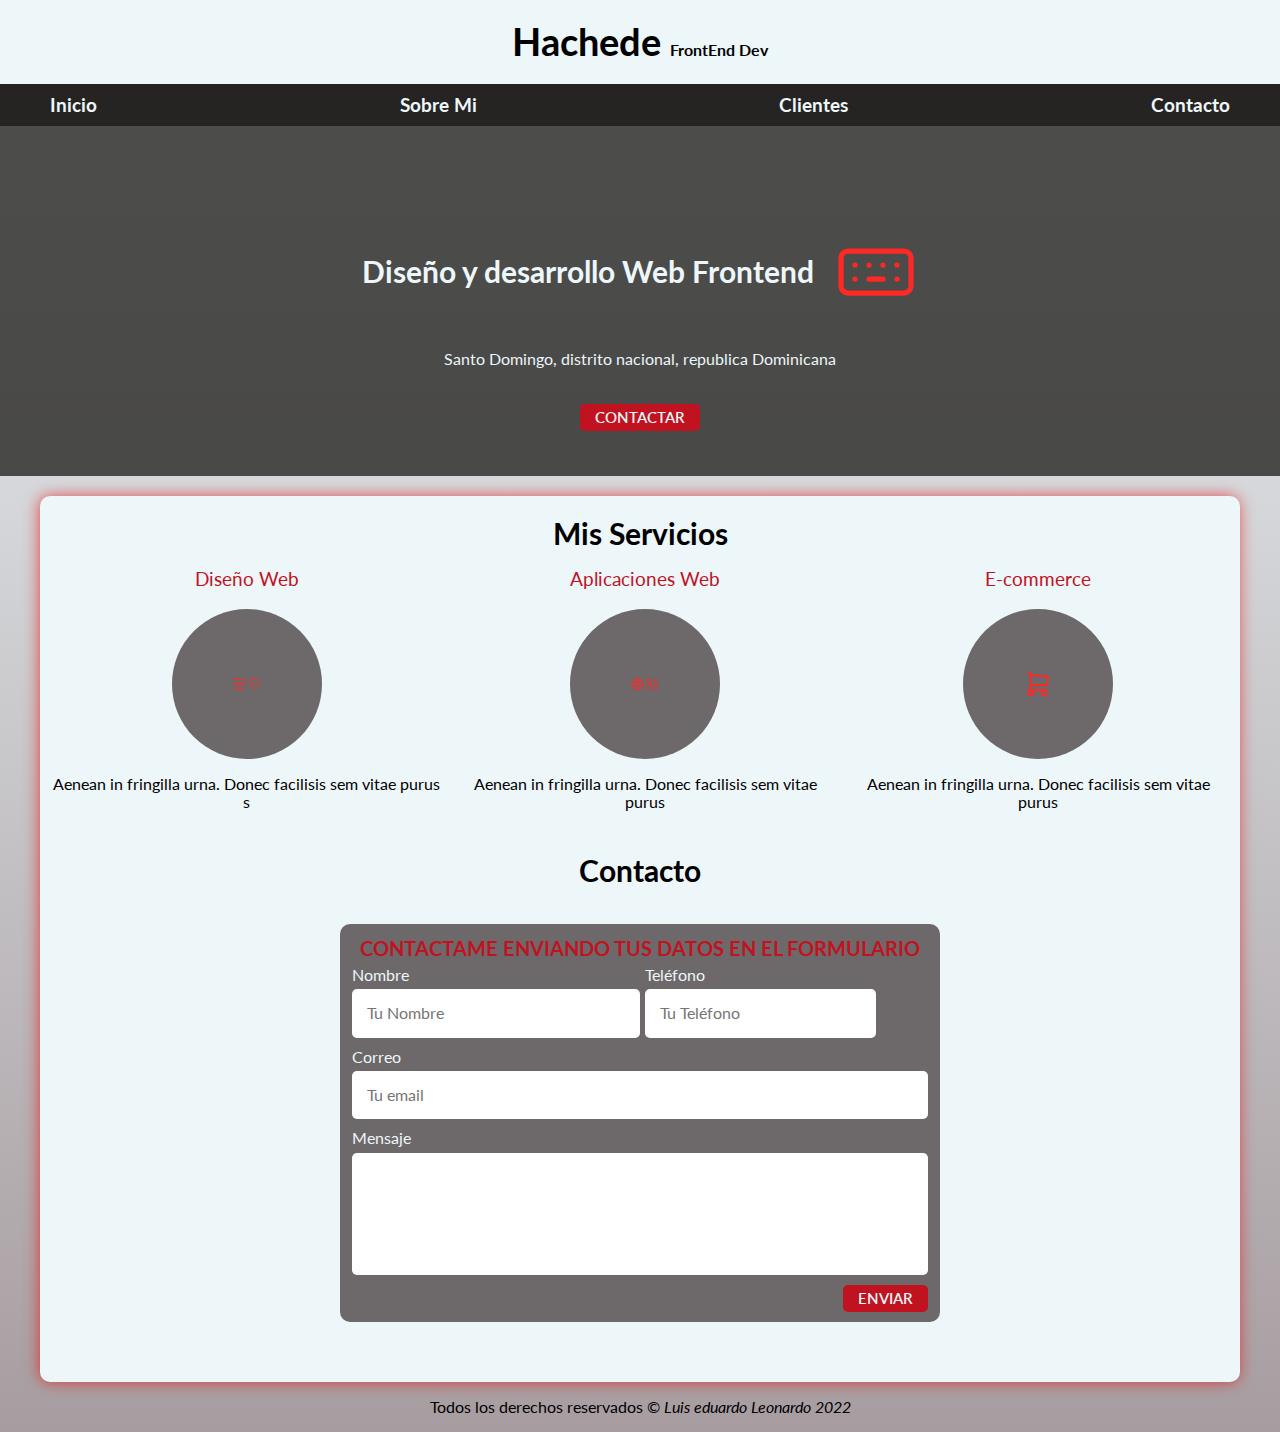
==== indexx.html @ 5df55f8f "primer commit con mi pagina terminada" ====
<!DOCTYPE html>
<html lang="en">
  <head>
    <meta charset="UTF-8" />
    <meta http-equiv="X-UA-Compatible" 
          content="IE=edge" />
    <meta name="viewport" 
          content="width=device-width, initial-scale=1.0" />
    <title>Document</title>
    <link rel="stylesheet" href="styles/normalize.css">
    <link rel="stylesheet" href="styles/styles.css">
    <link rel="preconnect" 
          href="https://fonts.googleapis.com">
<link rel="preconnect" 
      href="https://fonts.gstatic.com" crossorigin>
<link href="https://fonts.googleapis.com/css2?family=Lato&display=swap" 
      rel="stylesheet">
  </head>
  <body>
    <header> 
      <h1 class="center">Hachede <span>FrontEnd Dev</span></h1>
    </header>  
    <div class="nav-bg">
    <nav class="main-nav container">
      <a href="#">Inicio</a>
      <a href="#">Sobre Mi</a>
      <a href="#">Clientes</a>
      <a href="#">Contacto</a>

    </nav>
    </div>
    <section class="hero">
      <div class="hero-subtitle">
      <h2 class="move-front" id="s" style="font-size: 60px;">Diseño y desarrollo Web Frontend</h2>
      <svg
        class="move-front"
        xmlns="http://www.w3.org/2000/svg"
        class="icon icon-tabler icon-tabler-keyboard"
        width="84"
        height="84"
        viewBox="0 0 24 24"
        stroke-width="1.5"
        stroke="#ff2825"
        fill="none"
        stroke-linecap="round"
        stroke-linejoin="round"
      >
        <path stroke="none" d="M0 0h24v24H0z" fill="none" />
        <rect x="2" y="6" width="20" height="12" rx="2" />
        <line x1="6" y1="10" x2="6" y2="10" />
        <line x1="10" y1="10" x2="10" y2="10" />
        <line x1="14" y1="10" x2="14" y2="10" />
        <line x1="18" y1="10" x2="18" y2="10" />
        <line x1="6" y1="14" x2="6" y2="14.01" />
        <line x1="18" y1="14" x2="18" y2="14.01" />
        <line x1="10" y1="14" x2="14" y2="14" />
      </svg>
      </div>
      <p class="move-front">Santo Domingo, distrito nacional, republica Dominicana</p>
      <a href="#" class="move-front btn">Contactar</a>
    </section>
    <div class="container shadow">
    <main>
    <section class="services">
        <h2>Mis Servicios</h2>
        <div class="services-cards">
        <div class="card">
          <h3>Diseño Web</h3>
          <div class="icon-container">
          <svg
            xmlns="http://www.w3.org/2000/svg"
            class="icon icon-tabler icon-tabler-layout-list"
            width="40"
            height="40"
            viewBox="0 0 24 24"
            stroke-width="1.5"
            stroke="#ff2825"
            fill="none"
            stroke-linecap="round"
            stroke-linejoin="round"
          >
            <path stroke="none" d="M0 0h24v24H0z" fill="none" />
            <rect x="4" y="4" width="16" height="6" rx="2" />
            <rect x="4" y="14" width="16" height="6" rx="2" />
          </svg>
          <svg xmlns="http://www.w3.org/2000/svg" 
               class="icon icon-tabler icon-tabler-diamond" 
               width="42" 
               height="42" 
               viewBox="0 0 24 24" 
               stroke-width="1.5" 
               stroke="#ff2825" 
               fill="none" 
               stroke-linecap="round" 
               stroke-linejoin="round">
            <path stroke="none" d="M0 0h24v24H0z" fill="none"/>
            <path d="M6 5h12l3 5l-8.5 9.5a0.7 .7 0 0 1 -1 0l-8.5 -9.5l3 -5" />
            <path d="M10 12l-2 -2.2l.6 -1" />

          </svg>
          </div>
          <p>
            Aenean in fringilla urna. Donec facilisis sem vitae purus
            s
          </p>
        </div>
        <div class="card">
          <h3>Aplicaciones Web</h3>
          <div class="icon-container">
          <svg
            xmlns="http://www.w3.org/2000/svg"
            class="icon icon-tabler icon-tabler-world"
            width="40"
            height="40"
            viewBox="0 0 24 24"
            stroke-width="1.5"
            stroke="#ff2825"
            fill="none"
            stroke-linecap="round"
            stroke-linejoin="round"
          >
            <path stroke="none" d="M0 0h24v24H0z" fill="none" />
            <circle cx="12" cy="12" r="9" />
            <line x1="3.6" y1="9" x2="20.4" y2="9" />
            <line x1="3.6" y1="15" x2="20.4" y2="15" />
            <path d="M11.5 3a17 17 0 0 0 0 18" />
            <path d="M12.5 3a17 17 0 0 1 0 18" />
          </svg>
          <svg
            xmlns="http://www.w3.org/2000/svg"
            class="icon icon-tabler icon-tabler-apps"
            width="40"
            height="40"
            viewBox="0 0 24 24"
            stroke-width="1.5"
            stroke="#ff2825"
            fill="none"
            stroke-linecap="round"
            stroke-linejoin="round"
          >
            <path stroke="none" d="M0 0h24v24H0z" fill="none" />
            <rect x="4" y="4" width="6" height="6" rx="1" />
            <rect x="4" y="14" width="6" height="6" rx="1" />
            <rect x="14" y="14" width="6" height="6" rx="1" />
            <line x1="14" y1="7" x2="20" y2="7" />
            <line x1="17" y1="4" x2="17" y2="10" />
          </svg>
          </div>
          <p>
            Aenean in fringilla urna. Donec facilisis sem vitae purus
            
          </p>
        </div>
        <div class="card">
          <h3 class="main-container">E-commerce</h3>
          <div class="icon-container">
          <svg
            xmlns="http://www.w3.org/2000/svg"
            class="icon icon-tabler icon-tabler-shopping-cart"
            width="40"
            height="40"
            viewBox="0 0 24 24"
            stroke-width="1.5"
            stroke="#ff2825"
            fill="none"
            stroke-linecap="round"
            stroke-linejoin="round"
          >
            <path stroke="none" d="M0 0h24v24H0z" fill="none" />
            <circle cx="6" cy="19" r="2" />
            <circle cx="17" cy="19" r="2" />
            <path d="M17 17h-11v-14h-2" />
            <path d="M6 5l14 1l-1 7h-13" />
          </svg>
          </div>
          <p>
            Aenean in fringilla urna. Donec facilisis sem vitae purus
          </p>
        </div>
      </div>
      </section>

    </main>
    <section class="form-container">
      <h2>Contacto</h2>
      <form>
        <fieldset>
          <legend>Contactame enviando tus datos en el formulario</legend>
          <div class="form-section1">
          <div class="input-group half-width">
            <label>Nombre</label>
            <input type="text" placeholder="Tu Nombre" />
          </div>
          <div class="input-group">
            <label>Teléfono</label>
            <input type="text" placeholder="Tu Teléfono" />
          </div>
          </div>
          <div class="input-group">
            <label>Correo</label>
            <input type="email" placeholder="Tu email" />
          </div>
          <div class="input-group">
            <label>Mensaje</label>
            <textarea cols="50" rows="5"></textarea>
          </div>
          <div class="btn-area">
          <input type="submit" value="Enviar" class="btn send-btn"/>
          </div>
        </fieldset>
      </form>
    </section>
    </div>
    <footer><p>Todos los derechos reservados &copy; <i>Luis eduardo Leonardo 2022</i> </p></footer>
  </body>
</html>
---- styles/styles.css ----
:root {
  /*custom properties*/
  --withe: #edf6f9;
  --dark: #252422;
  --primary: #c1121f;
  --secondary: #ffd100;
  --gray: #6d696a;
  --light-gray: #bb8588;
  --title: 3.8rem;
  --subtitle: 3rem;
}


html {
  font-size: 62.5%;
  box-sizing: border-box;
}

*, *::before, 
   *::after {
  box-sizing: inherit;
}

#s {
  font-size: 4rem;
}


body {
  font-size: 16px; /* 1rem = 10px*/
  font-family: 'Lato', sans-serif;
  background: rgb(237,246,249);
  background: linear-gradient(180deg, 
  rgba(237,246,249,1) 0%, 
  rgba(167,157,160,1) 100%);
}

h1 {
  font-size: var(--title);
  margin: 0;
}

h1 span {
  font-size: 1.6rem;
}

h2 {
  margin: 0;
font-size: var(--subtitle)!important;
}

a {
  text-decoration: none;
}

header {
  background: var(--withe);
  padding: 2rem 0;
}
/*utilidades*/
.center {
  text-align: center;
}



/*Barra de navegacion*/

.container {
  width: 120rem;
}

.main-nav {
  margin: auto;
  background: var(--dark);
  display: flex;
  justify-content: space-between;
}

.main-nav a {
  display: inline-block;
  color: var(--withe);
  padding: 1rem;
  font-weight: 650;
  font-size: 1.9rem;
  
}


.main-nav a:hover {
  background: var(--primary);
  color: var(--dark);
}


.nav-bg {
  background: var(--dark);
}

/*seccion del hero*/

.hero {
  background-image: url('/newproject/media/d98qb8z-56df9d2f-1a24-41d4-ad7d-e4244cc189be.gif');
  background-size: cover;
  background-repeat: no-repeat;
  background-position: center center;
  height: 35rem;
  color: var(--withe);
  box-sizing: border-box;
  padding-top: 6rem;
  position: relative;
  display: flex;
  flex-direction: column;
  justify-content: center;
  align-items: center;
  gap: 2rem;
  margin-bottom: 2rem;
}

.hero::after {
  content: "";
  width: 100%;
  height: 100%;
  background-color: #252422cc;
  position: absolute;
  top: 0;
  left: 0;
}

.hero-subtitle {
  display: flex;
  justify-content: space-between;
  align-items: center;
  gap: 2rem;
}

.move-front {
  position: relative;
  z-index: 1;
}

.btn {
  background: var(--primary);
  padding: .5rem 1.5rem;
  border-radius: .5rem;
  color: var(--withe);
  font-size: 1.5rem;
  font-weight: 600;
  text-transform: uppercase;
}


/* absolute: se posiciona con referencia 
al elemento padre mas cercano que este posicionado
de lo contrario se  posiciona con respecto al html*/

.shadow {
  margin: auto;
  background: var(--withe);
  border-radius: 1rem;
  padding: 2rem 1rem 2rem 1rem;
  box-shadow: -1px 0px 16px -1px 
  rgba(235,10,10,0.75);
}

.services {
  display: flex;
  flex-direction: column;
  align-items: center;
}

.services-cards {
  display: flex;
  gap: 1rem;
}

.services-cards h3 {
  color: var(--primary);
  font-weight: 400;
}

.card {
  display: flex;
  flex-direction: column;
  align-items: center;
}

.card p {
  text-align: center;
}

.icon-container {
  width: 15rem;
  height: 15rem;
  background: var(--gray);
  border-radius: 50%;
  padding: 6rem;
  display: flex;
  justify-content: center;
  align-items: center;
}

.form-container {
  display: flex;
  flex-direction: column;
  align-items: center;
  padding: 2.5rem 3rem 4rem 3rem;
}


fieldset {
  background-color: var(--gray);
  width: 60rem;
  border-radius: 1rem;
  border: none;
  padding-top: 2rem 1rem;
  display: flex;
  flex-direction: column;
  gap: 1rem;
}

legend {
  text-align: center;
  margin-top: 1rem;
  color: var(--primary);
  text-transform: uppercase;
  padding-top: 5rem;
  font-weight: 700;
  font-size: 2rem;
}

label {
  color: var(--withe);
  margin-bottom: 0.5rem;
}

.form-section1 {
  display: flex;
  gap: 0.5rem;
}

.input-group {
  display: flex;
  flex-direction: column;
}

.half-width {
  width: 50%;
}

input, 
textarea {
  padding: 1.5rem;
  border-radius: 0.5rem;
  border: none;
}

textarea {
  resize: none;
}

.send-btn {
  width: fit-content;
}

.btn-area {
  display: flex;
  justify-content: flex-end;
}

footer p {
  text-align: center;
}
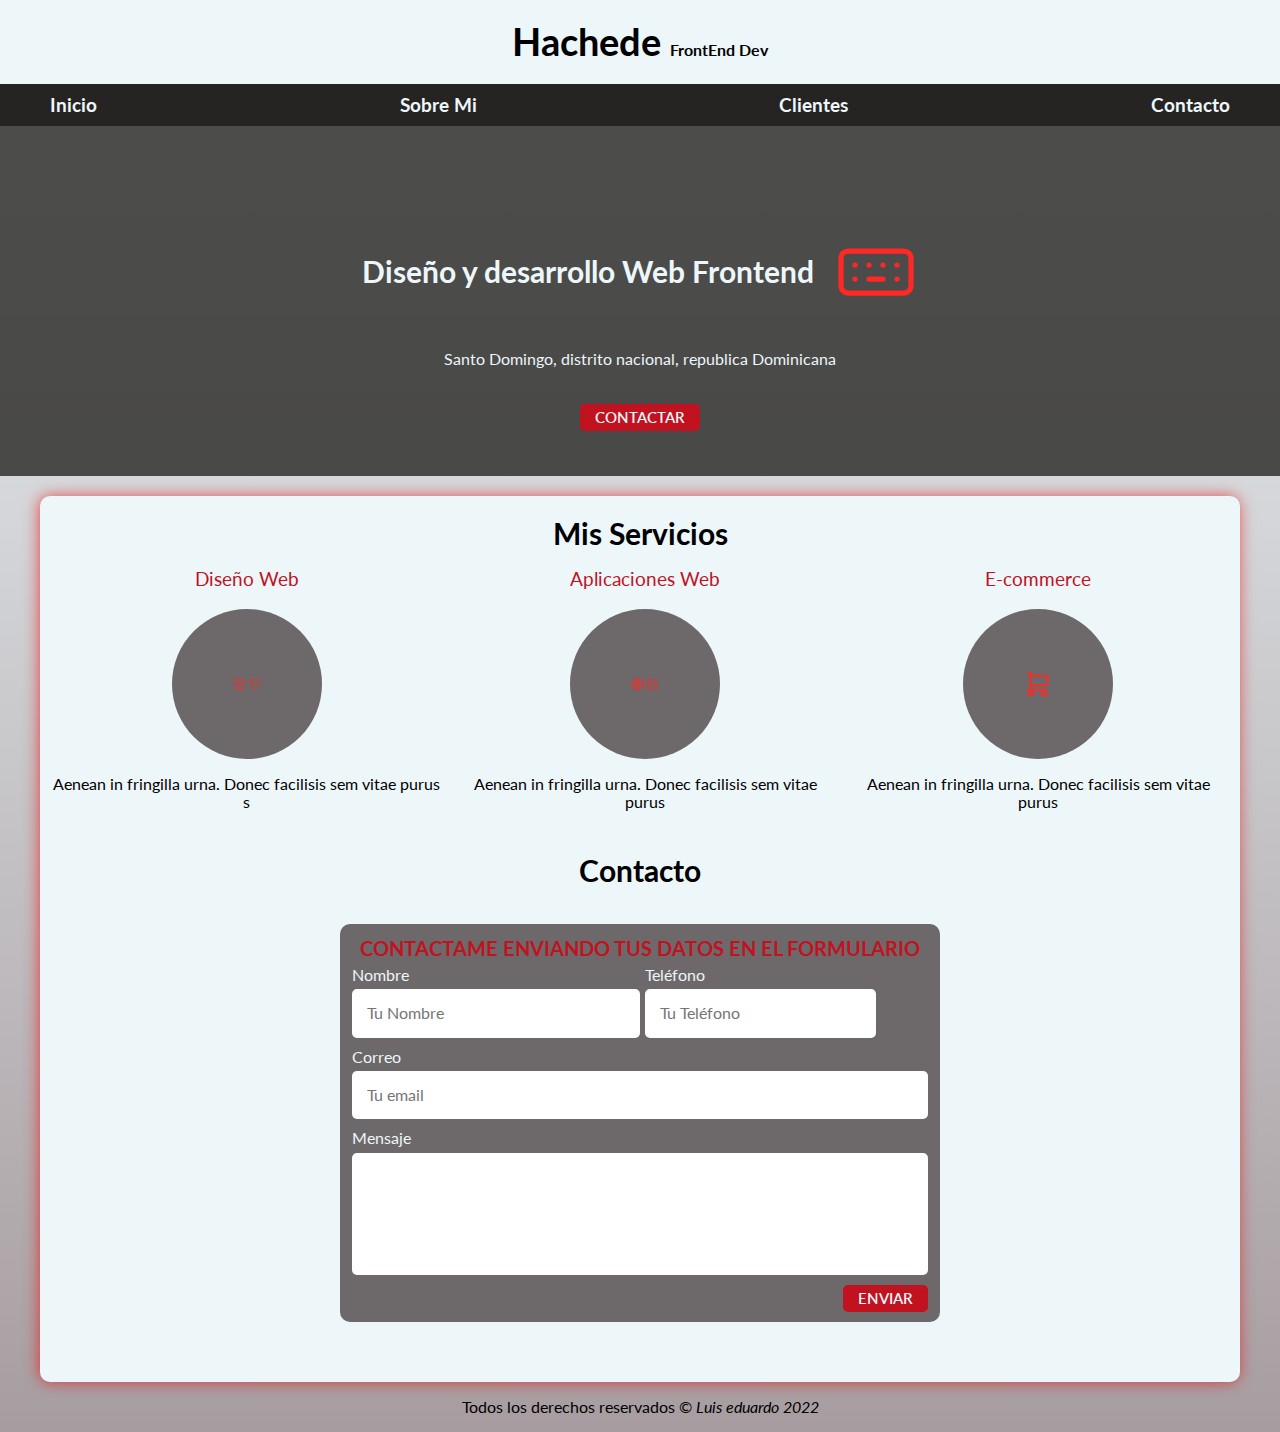
==== commit c40da2c4: "se cambia el nombre del footer de la pagina" ====
--- a/indexx.html
+++ b/indexx.html
@@ -211,7 +211,7 @@
       </form>
     </section>
     </div>
-    <footer><p>Todos los derechos reservados &copy; <i>Luis eduardo Leonardo 2022</i> </p></footer>
+    <footer><p>Todos los derechos reservados &copy; <i>Luis eduardo 2022</i> </p></footer>
   </body>
 </html>
 
